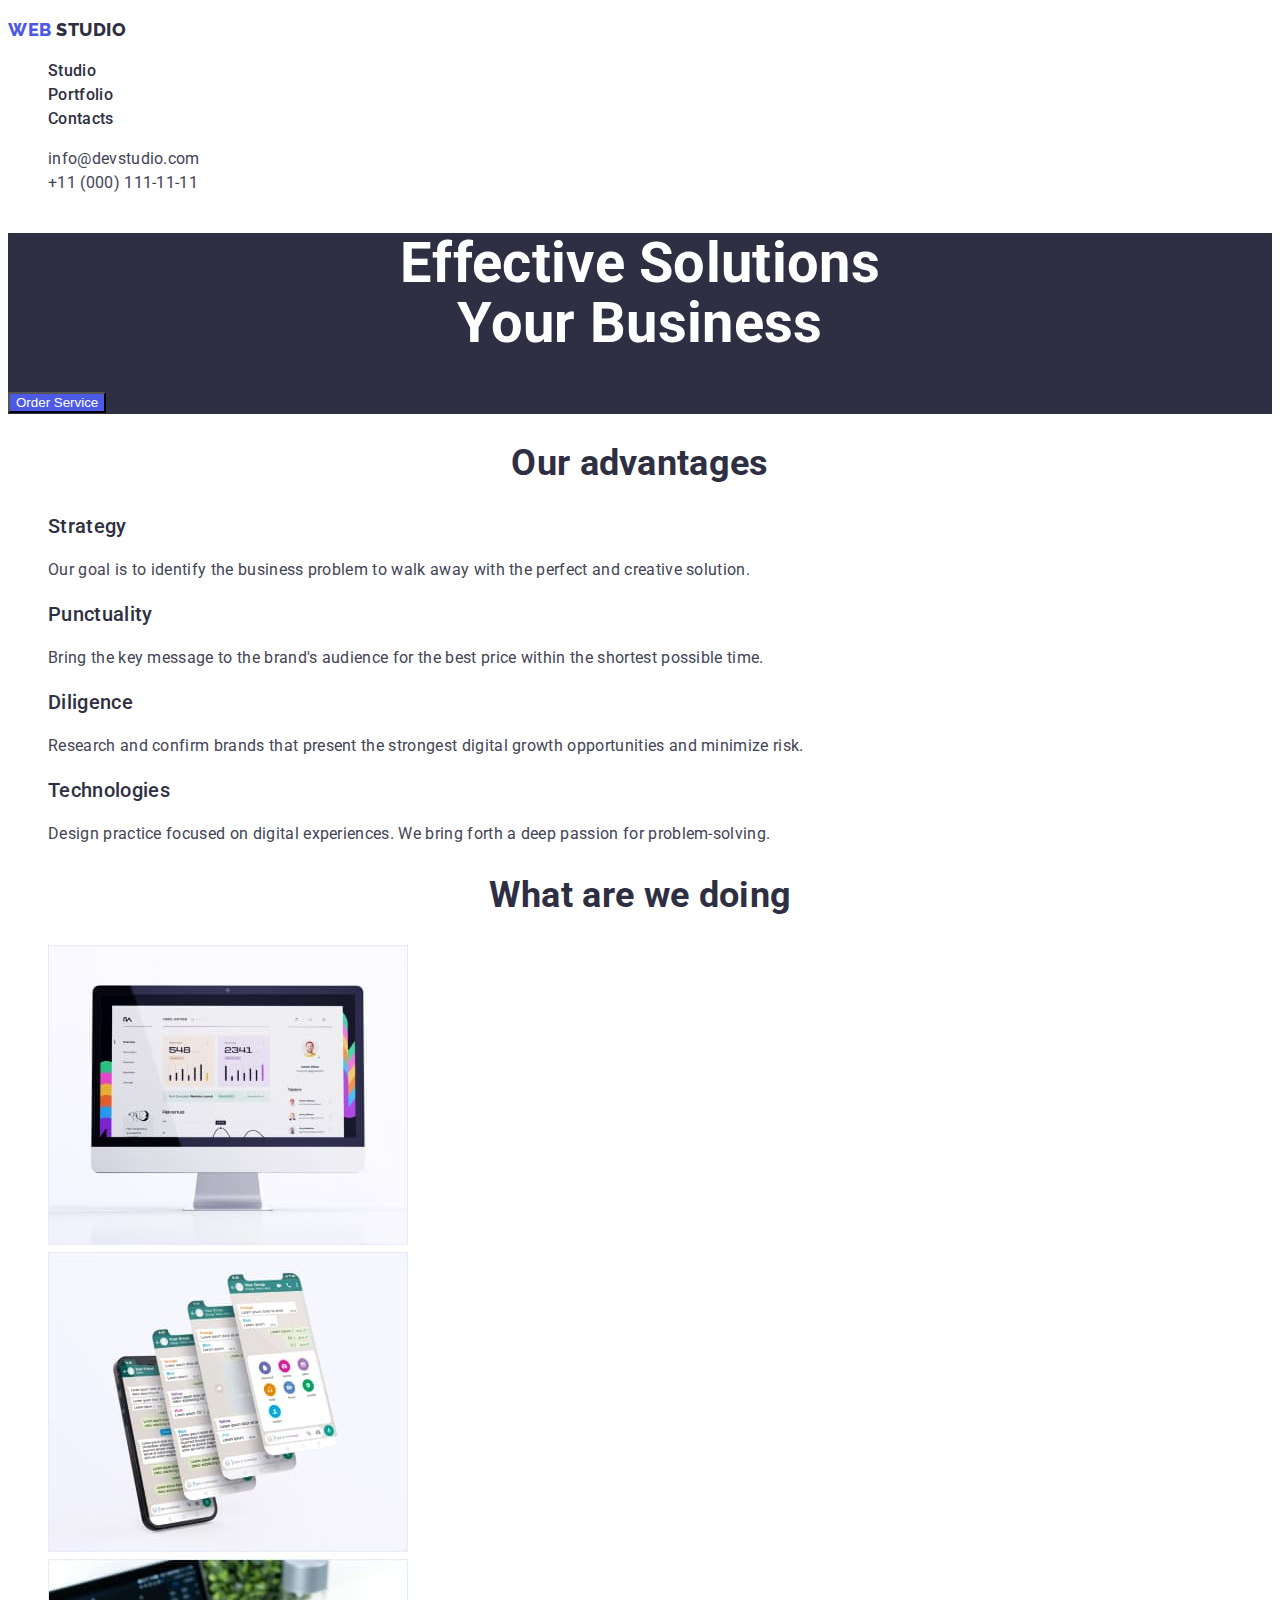
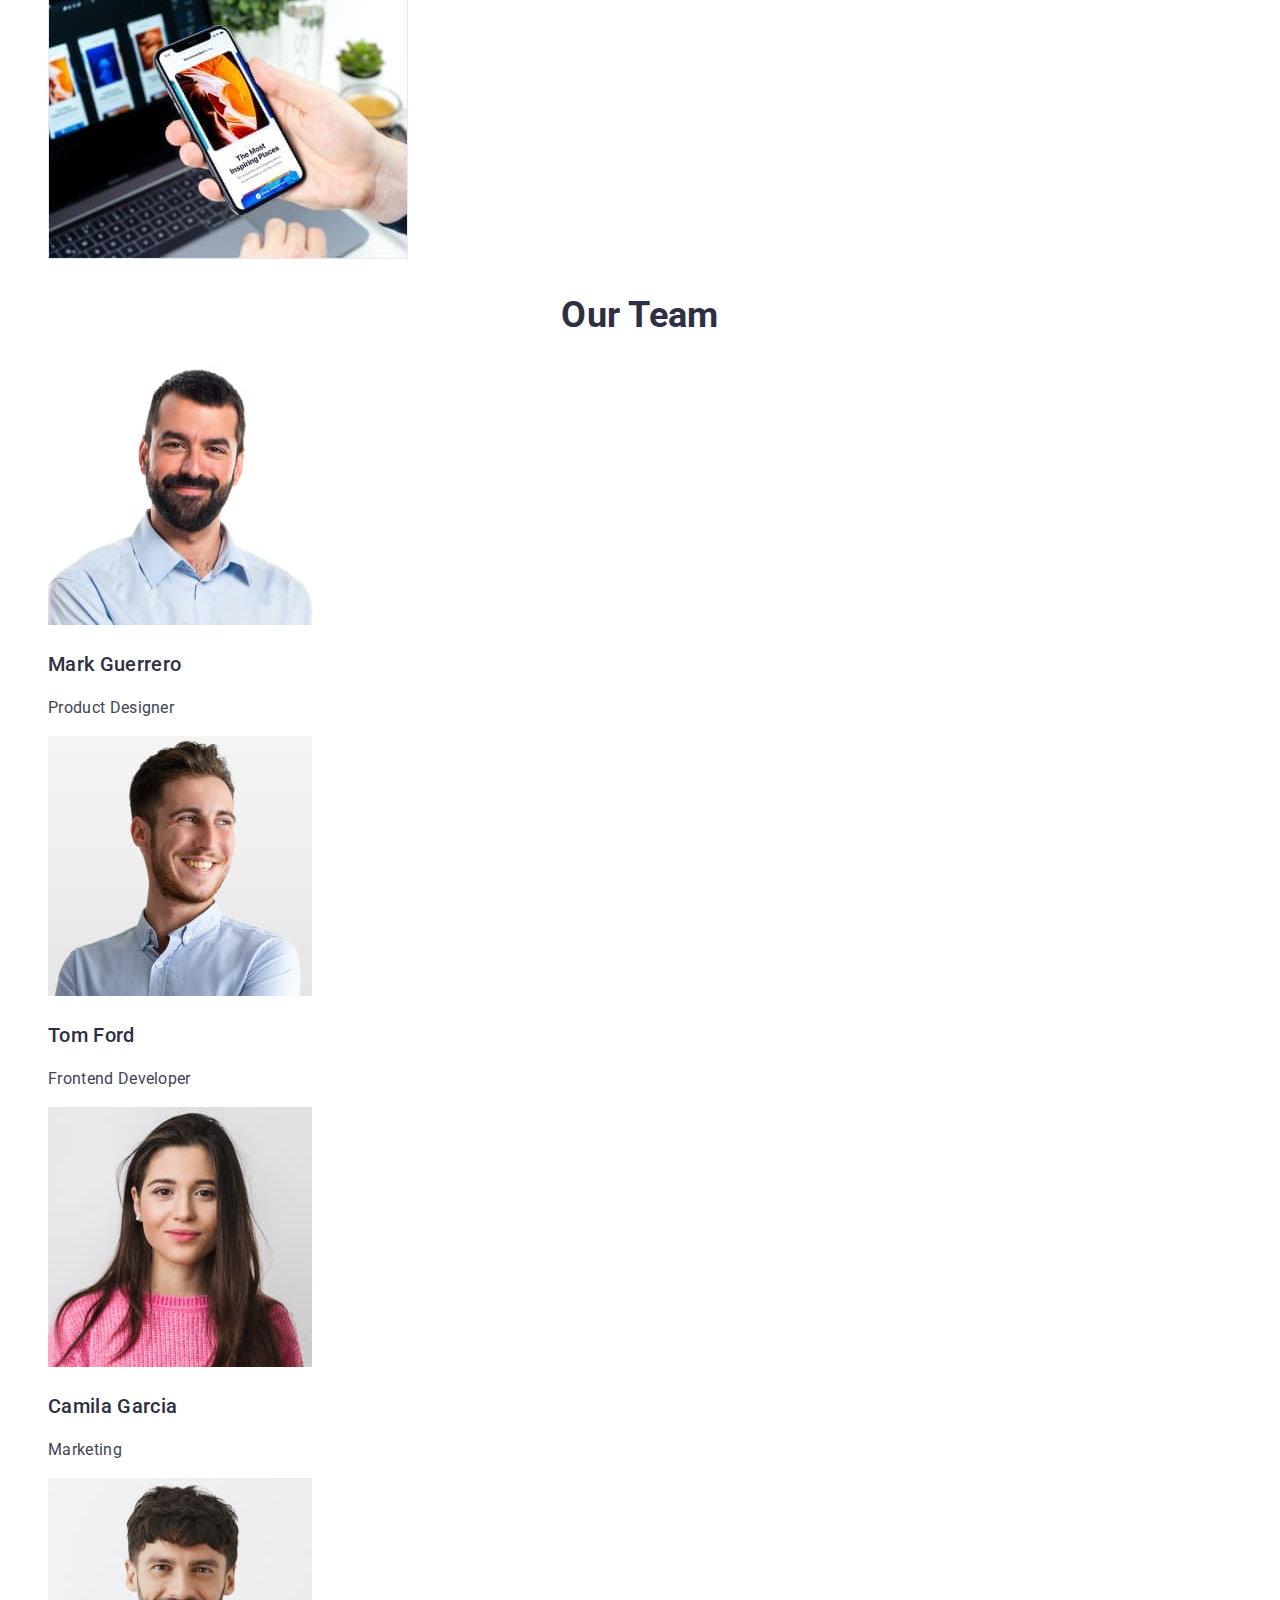
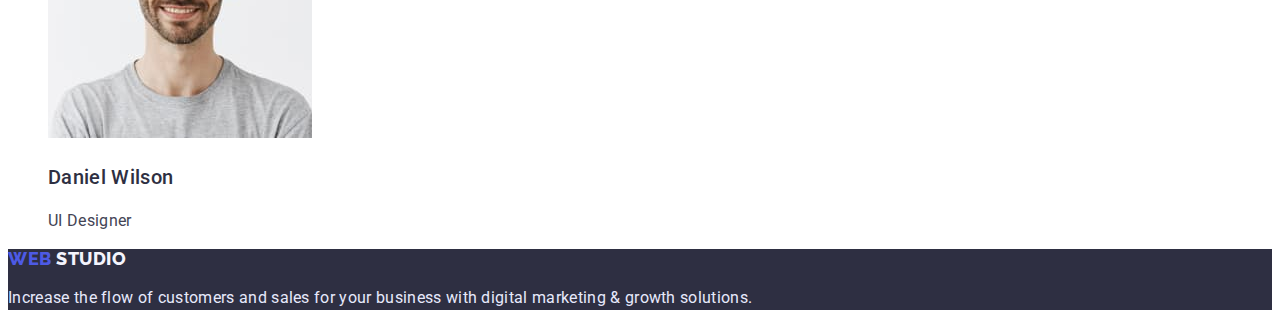
==== index.html @ 12270cf7 "1-й варіант" ====
<!DOCTYPE html>
<html lang="en">
<head>
    <meta charset="UTF-8">
    <meta http-equiv="X-UA-Compatible" content="IE=edge">
    <meta name="viewport" content="width=device-width, initial-scale=1.0">
    <title>Webstudio</title>
    <link rel="preconnect" href="https://fonts.googleapis.com"><link rel="preconnect" href="https://fonts.gstatic.com" crossorigin>
    <link href="https://fonts.googleapis.com/css2?family=Raleway:wght@800&family=Roboto:wght@400;500;700&display=swap" rel="stylesheet">
    <link rel="stylesheet" href="./css/styles.css">
</head>
<body>
    <header class="page-header"> 
        <nav>
            <p class="logo">
                <a href="" class="logoweb">WEB</a>
                <a href="" class="logostudio">STUDIO</a>
            </p>
        <ul class="site-nav list">
        <li> <a href="./index.html" class="link">Studio</a></li>
        <li> <a href="./portfolio.html" class="link">Portfolio</a></li>
        <li><a href="Contacts" class="link">Contacts</a></li>
       </ul>
        </nav>
        <address> 
            <ul class="address list">
                <li> <a href="mailto:info@devstudio.com" class="address-link">info@devstudio.com</a></li>
                <li> <a href="tel:+110001111111" class="address-link">+11 (000) 111-11-11</a></li>
            </ul>
            </address>
    </header>
    <main>
        <section class="hero">
            <h1 class="hero-title">Effective Solutions <br> Your Business</h1>
              <button type="button" class="button-one">Order Service</button>
        </section>
        <section class="section">
             <h2 class="section-title">Our advantages</h2>
            <ul class="feature-list list">
                <li>
                    <h3 class="title">Strategy</h3>
                    <p class="subtitle">Our goal is to identify the business
                        problem to walk away with the perfect and creative solution. </p>
                </li>
                <li>
                    <h3 class="title">Punctuality</h3>
                    <p class="subtitle">Bring the key message to the brand's audience for the best price within the shortest possible time.</p>
                </li>
                <li>
                    <h3 class="title">Diligence</h3>
                    <p class="subtitle">Research and confirm brands that present the strongest digital growth opportunities and minimize risk.</p>
                </li>
                <li>
                    <h3 class="title">Technologies</h3>
                    <p class="subtitle">Design practice focused on digital experiences. We bring forth a deep passion for problem-solving.</p>
                </li>
            </ul>
           </section>
           <section class="section"> 
            <h2 class="section-title">What are we doing</h2>
            <ul class="images list">
                <li> <img src="./images/photo1.jpg" alt="monitor" width="360" height="300"></li>
                <li> <img src="./images/photo-2.jpg" alt="apps screen" width="360" height="300"></li>
                <li> <img src="./images/photo3.jpg" alt="phone" width="360" height="300"></li>
            </ul>
           </section>
           <section class="section">
             <h2 class="section-title">Our Team</h2>
            <ul class="team list">
                <li>
                    <img src="./images/mark.jpg" alt="Mark Guerrero" width="264" height="260"> 
                    <h3 class="title">Mark Guerrero </h3>
                    <p class="subtitle">Product Designer</p>
                </li>
                <li>
                    <img src="./images/tom.jpg" alt="Tom Ford" width="264" height="260">
                    <h3 class="title">Tom Ford</h3> 
                    <p class="subtitle">Frontend Developer</p>
                    
                </li>
                <li>
                    <img src="./images/camila.jpg" alt="Camila Garcia" width="264" height="260"> 
                    <h3 class="title">Camila Garcia</h3> 
                    <p class="subtitle">Marketing</p>
                </li>
                
                <li>
                    <img src="./images/daniel.jpg" alt="Daniel Wilson" width="264" height="260" > 
                    <h3 class="title">Daniel Wilson</h3>
                <p class="subtitle">UI Designer</p>
            </li>
            </ul>
           </section>
         </main>
    <footer class="footer">
        <h2 class="footer-logo">
            <a href="./index.html" class="footer-logo-web">WEB</a>
            <a href="./index.html" class="footer-logo-studio">STUDIO</a>
        </h2>
        <p class="footer-text">Increase the flow of customers and sales for your business with digital marketing & growth solutions.</p>
    </footer>
</body>
</html>
---- css/styles.css ----
:root{
    --primary-text-color:#2E2F42;
    --subtitle-text-color:#434455;
    --accent-text-color:#4D5AE5;
    --second-background-color:#2e2f42;
    --footer-logo-color:#F4F4FD;
    --footer-text-color:#E7E9FC;
--button-text-hover:#ffffff;}

body {
background-color: #ffffff;
color: #2E2F42;
font-family:Roboto, sans-serif;
font-size: 16px;
line-height: 1.5;
letter-spacing: 0.02em;}

 .list { list-style: none;}


a { text-decoration: none;}

.logo {font-family: Raleway, sans-serif;
font-weight: 800;
font-size: 18px;
line-height: 1.3;
letter-spacing: 0.03em;}

.logoweb {color:var(--accent-text-color);}
.logostudio {color: #2E2F42;}

.site-nav .link {
color:var(--primary-text-color);
font-weight: 500;}

.site-nav .link:hover, 
.site-nav .link:focus {color:var(--accent-text-color);}

.address .address-link {
font-style: normal;
font-weight: 400;
color:var(--subtitle-text-color) ;}

/* hero */
.hero {background-color:var(--second-background-color);}
.hero-title{
 font-weight: 700;
font-size: 56px;
line-height: 60px;
text-align: center;
color: #ffffff;
}

.button-one{font-weight: 500;
background-color: var(--accent-text-color);
color:var(--button-text-hover);}

.button {background-color: var(--footer-logo-color);
color: var(--accent-text-color);}
.button:hover,
.button:focus {
    background-color:var(--accent-text-color);
    color: var(--button-text-hover);}

.section-title{
font-weight: 700;
font-size: 36px;
line-height: 1.1;
text-align: center;
color:var(--primary-text-color);}

.feature-list .title {
font-weight: 500;
font-size: 20px;
line-height: 1.2;
color:var(--primary-text-color);}

.feature-list .subtitle{
font-weight: 400;
color:var(--subtitle-text-color)}

.team .title {
font-weight: 500;
font-size: 20px;
line-height: 1.2;
color: var(--primary-text-color);}

.team .subtitle{
font-weight: 400;
color: var(--subtitle-text-color);}

.footer {background-color:var(--second-background-color);}

.footer-logo{font-family: Raleway,sans-serif;
font-weight: 800;
font-size: 18px;
line-height: 1.16;
letter-spacing: 0.03em}

.footer-logo-web {color:var(--accent-text-color);}
.footer-logo-studio {color:var(--footer-logo-color) ;}
.footer-text {
font-weight: 400;
color: var(--footer-text-color);}

.content-list .title{
font-weight: 500;
font-size: 20px;
line-height: 1.2;
}
.content-list .subtitle{
font-weight: 400;
color: var(--subtitle-text-color);}
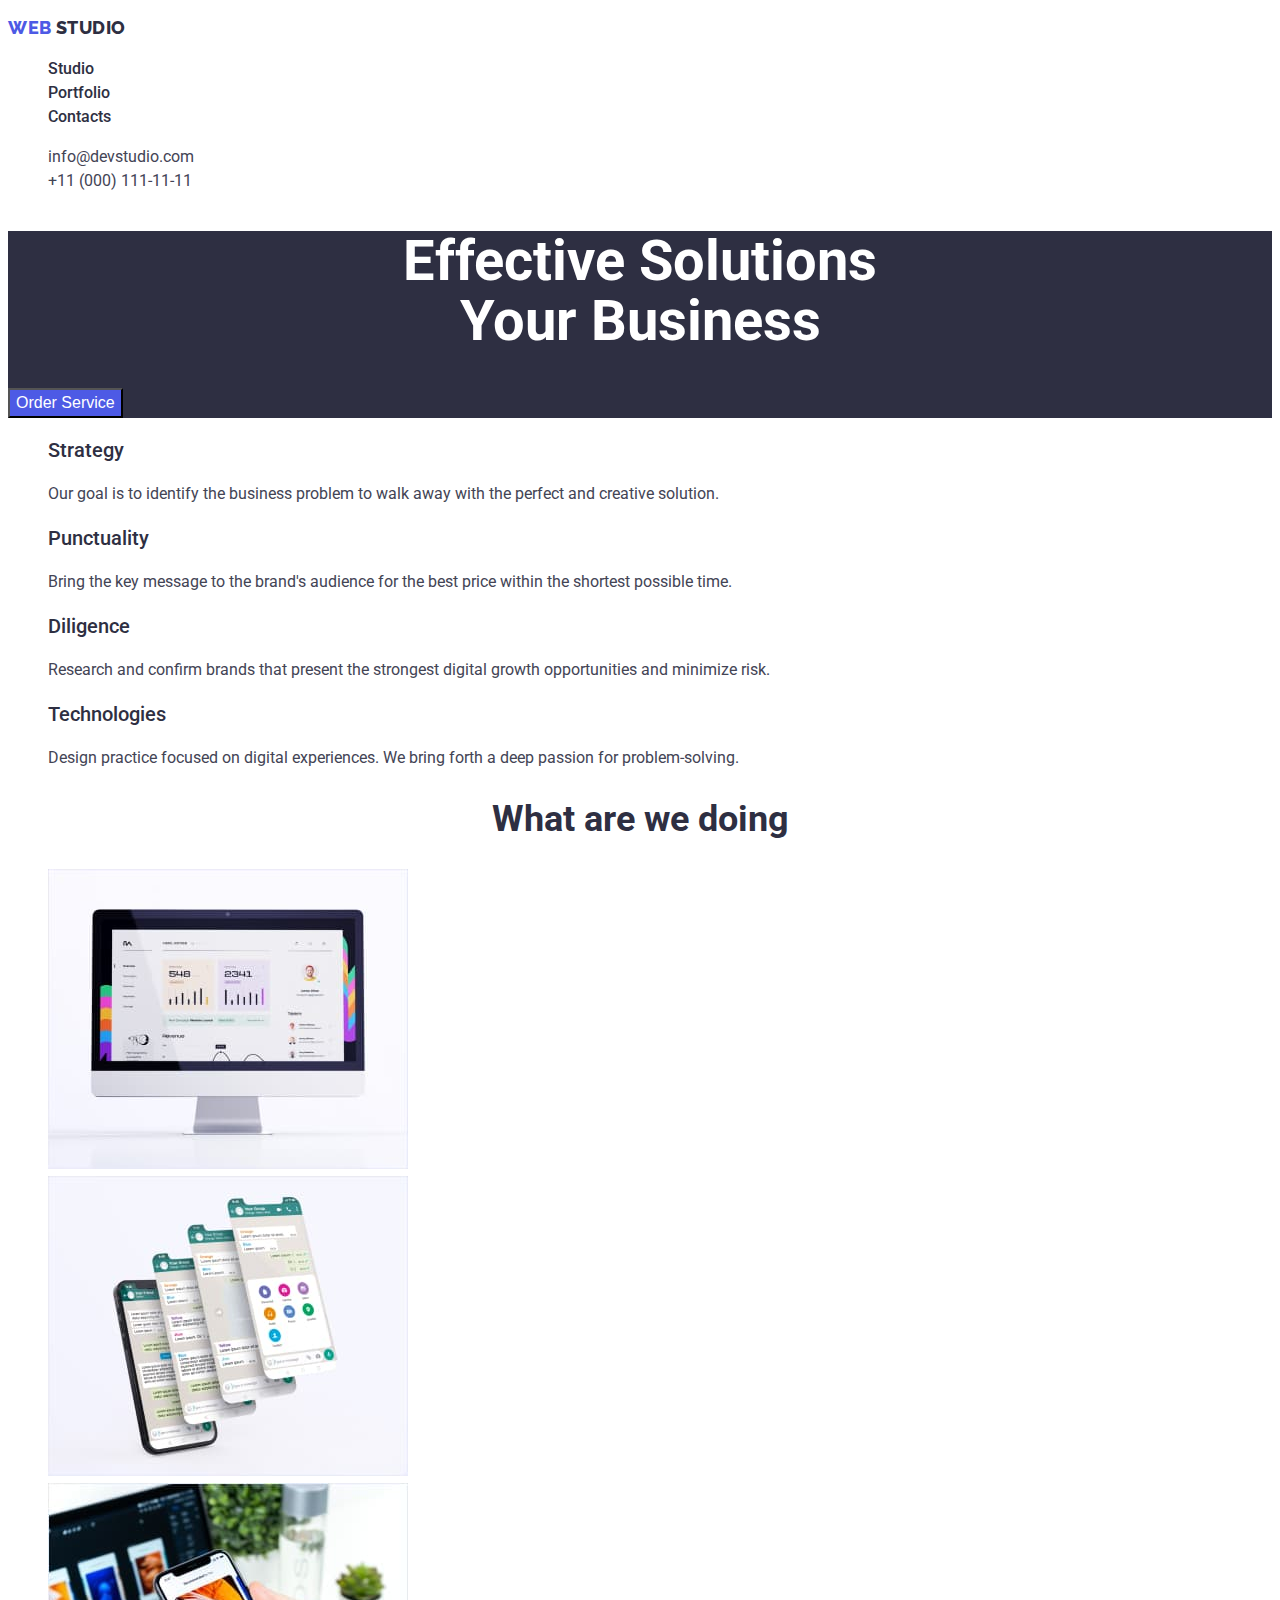
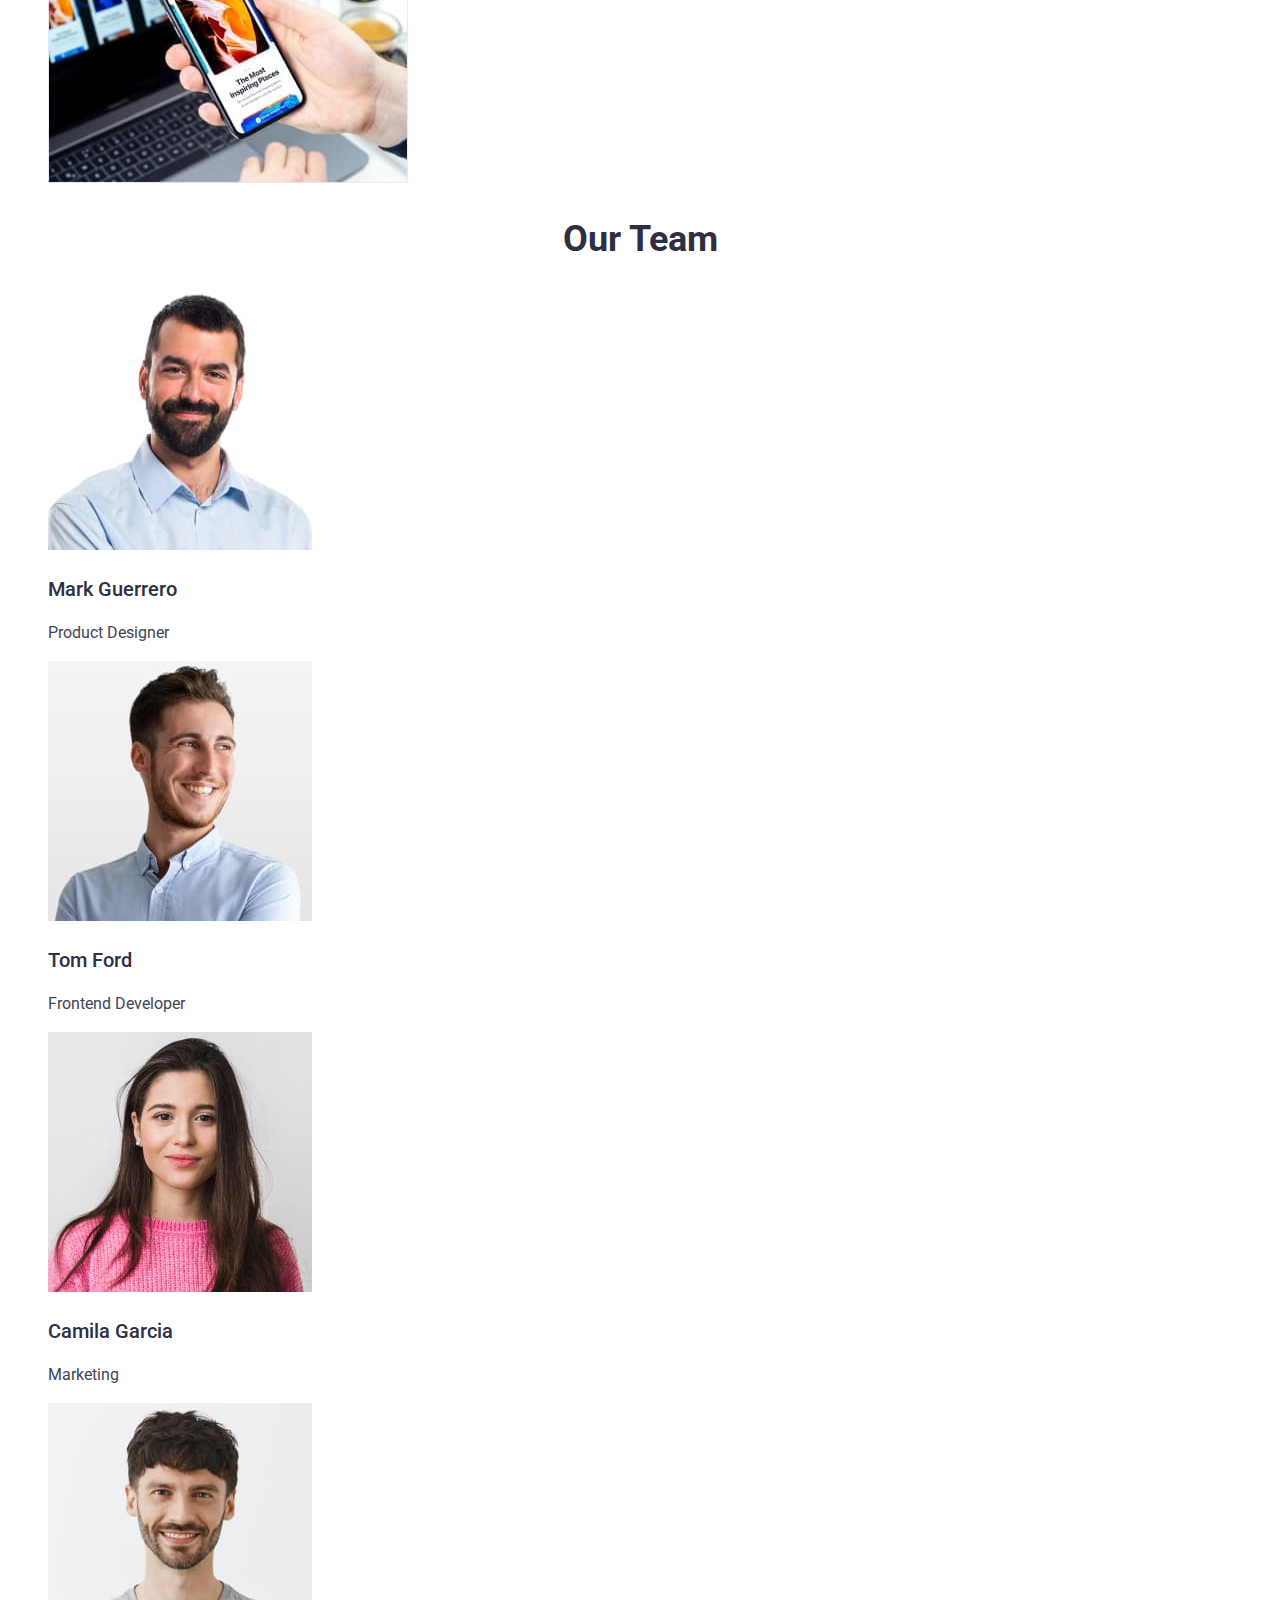
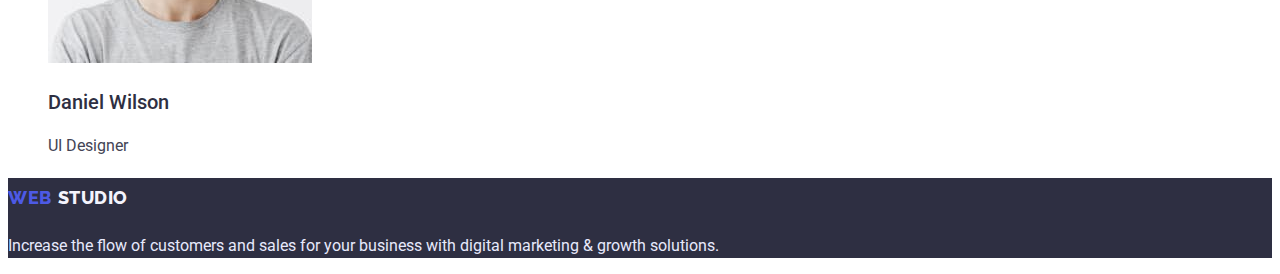
==== commit 73d11c93: "стилі кнопки + виправлення" ====
--- a/index.html
+++ b/index.html
@@ -35,7 +35,7 @@
               <button type="button" class="button-one">Order Service</button>
         </section>
         <section class="section">
-             <h2 class="section-title">Our advantages</h2>
+             <h2 class="section-title ghoust">Our advantages</h2>
             <ul class="feature-list list">
                 <li>
                     <h3 class="title">Strategy</h3>
--- a/css/styles.css
+++ b/css/styles.css
@@ -13,57 +13,71 @@
 font-family:Roboto, sans-serif;
 font-size: 16px;
 line-height: 1.5;
-letter-spacing: 0.02em;}
+}
 
  .list { list-style: none;}
 
 
-a { text-decoration: none;}
 
-.logo {font-family: Raleway, sans-serif;
+.logo a{font-family: Raleway, sans-serif;
 font-weight: 800;
 font-size: 18px;
 line-height: 1.3;
-letter-spacing: 0.03em;}
+letter-spacing: 0.03em;
+text-decoration: none;}
 
 .logoweb {color:var(--accent-text-color);}
 .logostudio {color: #2E2F42;}
 
 .site-nav .link {
 color:var(--primary-text-color);
-font-weight: 500;}
+font-weight: 500;
+line-height: 1.5;
+text-decoration: none;}
 
 .site-nav .link:hover, 
 .site-nav .link:focus {color:var(--accent-text-color);}
 
-.address .address-link {
+.address-link {
+text-decoration: none;
 font-style: normal;
-font-weight: 400;
+line-height: 1.5;
 color:var(--subtitle-text-color) ;}
+
+.address-link:hover,
+.address-link:focus{color:var(--accent-text-color);}
 
 /* hero */
 .hero {background-color:var(--second-background-color);}
 .hero-title{
- font-weight: 700;
 font-size: 56px;
 line-height: 60px;
 text-align: center;
 color: #ffffff;
 }
 
-.button-one{font-weight: 500;
+.button-one{
+cursor: pointer;
+font-weight: 500;
+font-size: 16px;
+line-height: 1.5;
 background-color: var(--accent-text-color);
 color:var(--button-text-hover);}
 
-.button {background-color: var(--footer-logo-color);
-color: var(--accent-text-color);}
+.button {
+background-color: var(--footer-logo-color);
+color: var(--accent-text-color);
+font-weight: 500;
+font-size: 16px;
+line-height: 1.5;}
+
 .button:hover,
 .button:focus {
+    cursor: pointer;
     background-color:var(--accent-text-color);
     color: var(--button-text-hover);}
 
 .section-title{
-font-weight: 700;
 font-size: 36px;
 line-height: 1.1;
 text-align: center;
@@ -76,8 +90,8 @@
 color:var(--primary-text-color);}
 
 .feature-list .subtitle{
-font-weight: 400;
-color:var(--subtitle-text-color)}
+color:var(--subtitle-text-color);
+line-height: 1.5;}
 
 .team .title {
 font-weight: 500;
@@ -86,22 +100,24 @@
 color: var(--primary-text-color);}
 
 .team .subtitle{
-font-weight: 400;
-color: var(--subtitle-text-color);}
+color: var(--subtitle-text-color);
+line-height: 1.5;}
 
 .footer {background-color:var(--second-background-color);}
 
-.footer-logo{font-family: Raleway,sans-serif;
+.footer-logo a{font-family: Raleway,sans-serif;
 font-weight: 800;
 font-size: 18px;
 line-height: 1.16;
-letter-spacing: 0.03em}
+letter-spacing: 0.03em;
+text-decoration: none;
+}
 
 .footer-logo-web {color:var(--accent-text-color);}
 .footer-logo-studio {color:var(--footer-logo-color) ;}
 .footer-text {
-font-weight: 400;
-color: var(--footer-text-color);}
+color: var(--footer-text-color);
+line-height: 1.5;}
 
 .content-list .title{
 font-weight: 500;
@@ -109,5 +125,6 @@
 line-height: 1.2;
 }
 .content-list .subtitle{
-font-weight: 400;
-color: var(--subtitle-text-color);}+color: var(--subtitle-text-color);}
+
+.ghoust {display: none;}